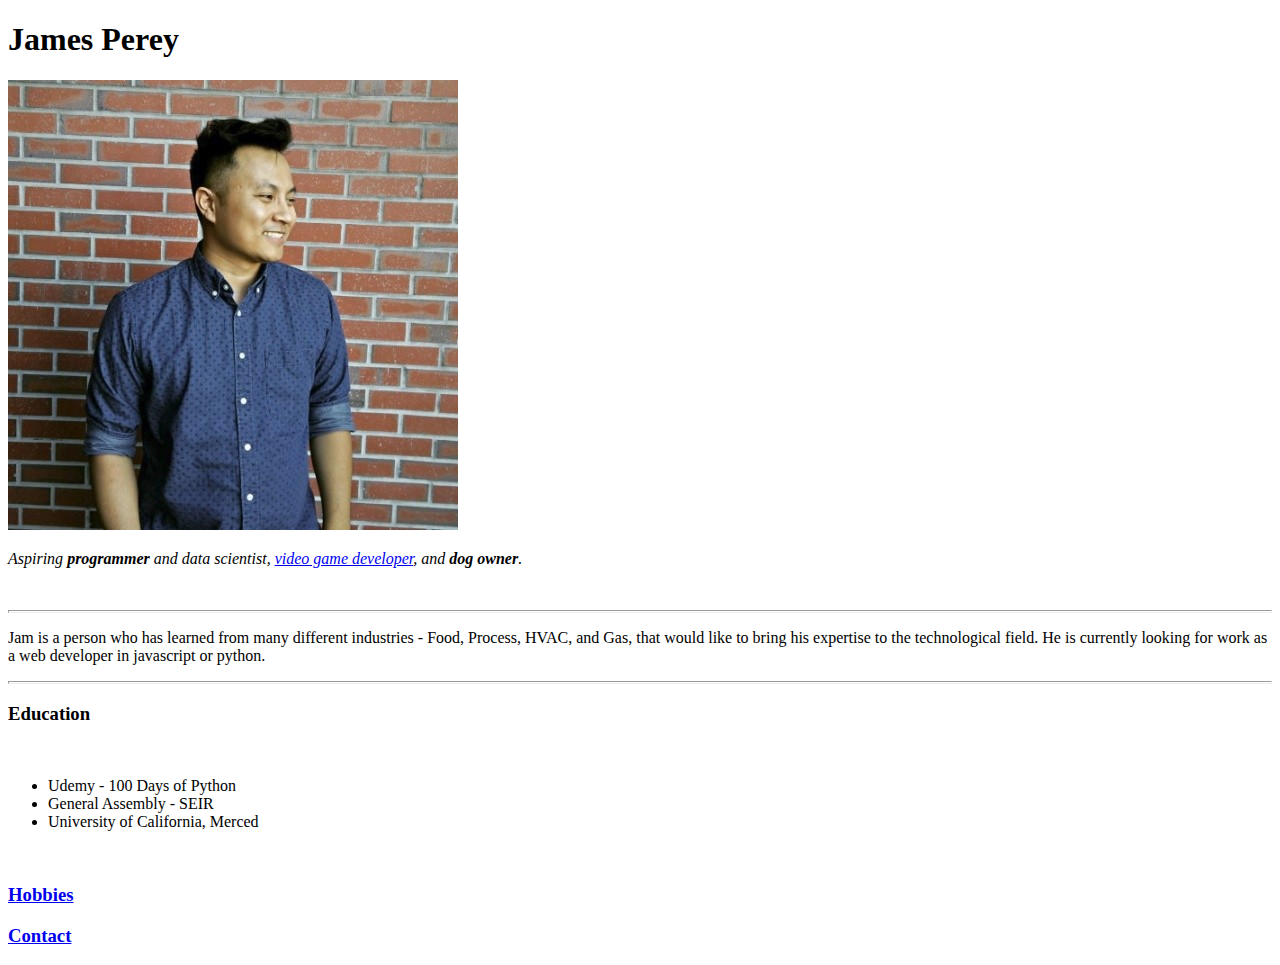
==== index.html @ cc4f9fe5 "INITIAL COMMIT: created a parctice website to dust off html skills. will be doing more work on some " ====
<!DOCTYPE html>
<!--[if lt IE 7]>      <html class="no-js lt-ie9 lt-ie8 lt-ie7"> <![endif]-->
<!--[if IE 7]>         <html class="no-js lt-ie9 lt-ie8"> <![endif]-->
<!--[if IE 8]>         <html class="no-js lt-ie9"> <![endif]-->
<!--[if gt IE 8]>      <html class="no-js"> <!--<![endif]-->
<html>

<head>
    <meta charset="utf-8">
    <meta http-equiv="X-UA-Compatible" content="IE=edge">
    <title> James's Personal site!</title>
    <meta name="description" content="">
    <meta name="viewport" content="width=device-width, initial-scale=1">
    <link rel="stylesheet" href="">
</head>

<body>
    <!--[if lt IE 7]>
            <p class="browsehappy">You are using an <strong>outdated</strong> browser. Please <a href="#">upgrade your browser</a> to improve your experience.</p>
        <![endif]-->

    <h1>James Perey</h1>
    <img src="profile picture.jpeg" alt="Jam's handsome face">
    <p><em>Aspiring <strong>programmer</strong> and data scientist, <a href="https://www.bungie.net/">video game developer</a>, and <strong>dog owner</strong>.</em></p>
    <br>
    <hr size="3">
    <p>Jam is a person who has learned from many different industries - Food, Process, HVAC, and Gas, that would like to bring his expertise to the technological field. He is currently looking for work as a web developer in javascript or python.</p>

    <hr size="3">

    <h3>Education</h3>
    <br>
    <ul>
        <li>Udemy - 100 Days of Python</li>
        <li>General Assembly - SEIR</li>
        <li>University of California, Merced</li>

    </ul>
    <br>
    <h3><a href="hobbies.html">Hobbies</a></h3>
    <h3><a href="contact.html">Contact</a></h3>


    <script src="" async defer></script>
</body>

</html>
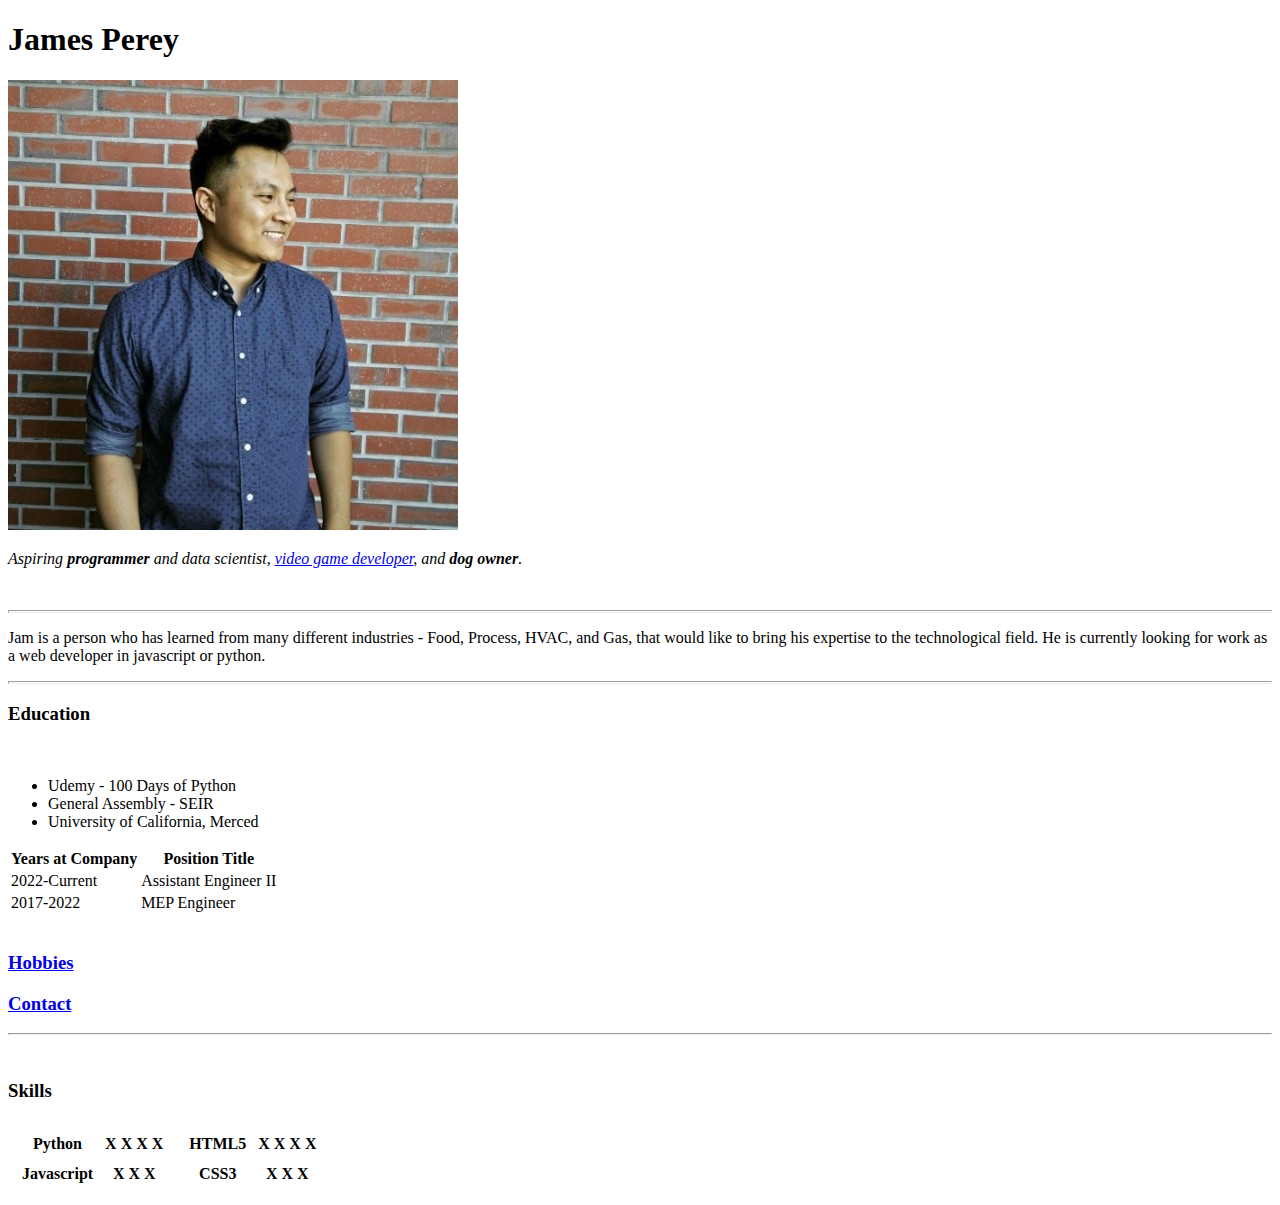
==== commit 9e876b49: "UPDATE: added more html pages, added some content." ====
--- a/index.html
+++ b/index.html
@@ -21,10 +21,13 @@
 
     <h1>James Perey</h1>
     <img src="profile picture.jpeg" alt="Jam's handsome face">
-    <p><em>Aspiring <strong>programmer</strong> and data scientist, <a href="https://www.bungie.net/">video game developer</a>, and <strong>dog owner</strong>.</em></p>
+    <p><em>Aspiring <strong>programmer</strong> and data scientist, <a href="https://www.bungie.net/">video game
+                developer</a>, and <strong>dog owner</strong>.</em></p>
     <br>
     <hr size="3">
-    <p>Jam is a person who has learned from many different industries - Food, Process, HVAC, and Gas, that would like to bring his expertise to the technological field. He is currently looking for work as a web developer in javascript or python.</p>
+    <p>Jam is a person who has learned from many different industries - Food, Process, HVAC, and Gas, that would like to
+        bring his expertise to the technological field. He is currently looking for work as a web developer in
+        javascript or python.</p>
 
     <hr size="3">
 
@@ -36,9 +39,63 @@
         <li>University of California, Merced</li>
 
     </ul>
+
+    <table>
+        <thead>
+            <tr>
+                <th>Years at Company</th>
+                <th>Position Title</th>
+            </tr>
+        </thead>
+        <tr>
+            <td>2022-Current</td>
+            <td>Assistant Engineer II</td>
+        </tr>
+        <tr>
+            <td>2017-2022</td>
+            <td>MEP Engineer</td>
+        </tr>
+    </table>
     <br>
     <h3><a href="hobbies.html">Hobbies</a></h3>
     <h3><a href="contact.html">Contact</a></h3>
+    <hr>
+    <br>
+    <h3>Skills</h3>
+    <table>
+        <tbody>
+            <tr>
+                <th>
+                    <table cellspacing="10">
+                        <tbody>
+                            <tr>
+                                <td>Python</td>
+                                <td>X X X X</td>
+                            </tr>
+                            <tr>
+                                <td>Javascript</td>
+                                <td>X X X</td>
+                            </tr>
+                        </tbody>
+                    </table>
+                </th>
+                <th>
+                    <table cellspacing="10">
+                        <tbody>
+                            <tr>
+                                <td>HTML5</td>
+                                <td>X X X X</td>
+                            </tr>
+                            <tr>
+                                <td>CSS3</td>
+                                <td>X X X</td>
+                            </tr>
+                        </tbody>
+                    </table>
+                </th>
+            </tr>
+        </tbody>
+    </table>
 
 
     <script src="" async defer></script>
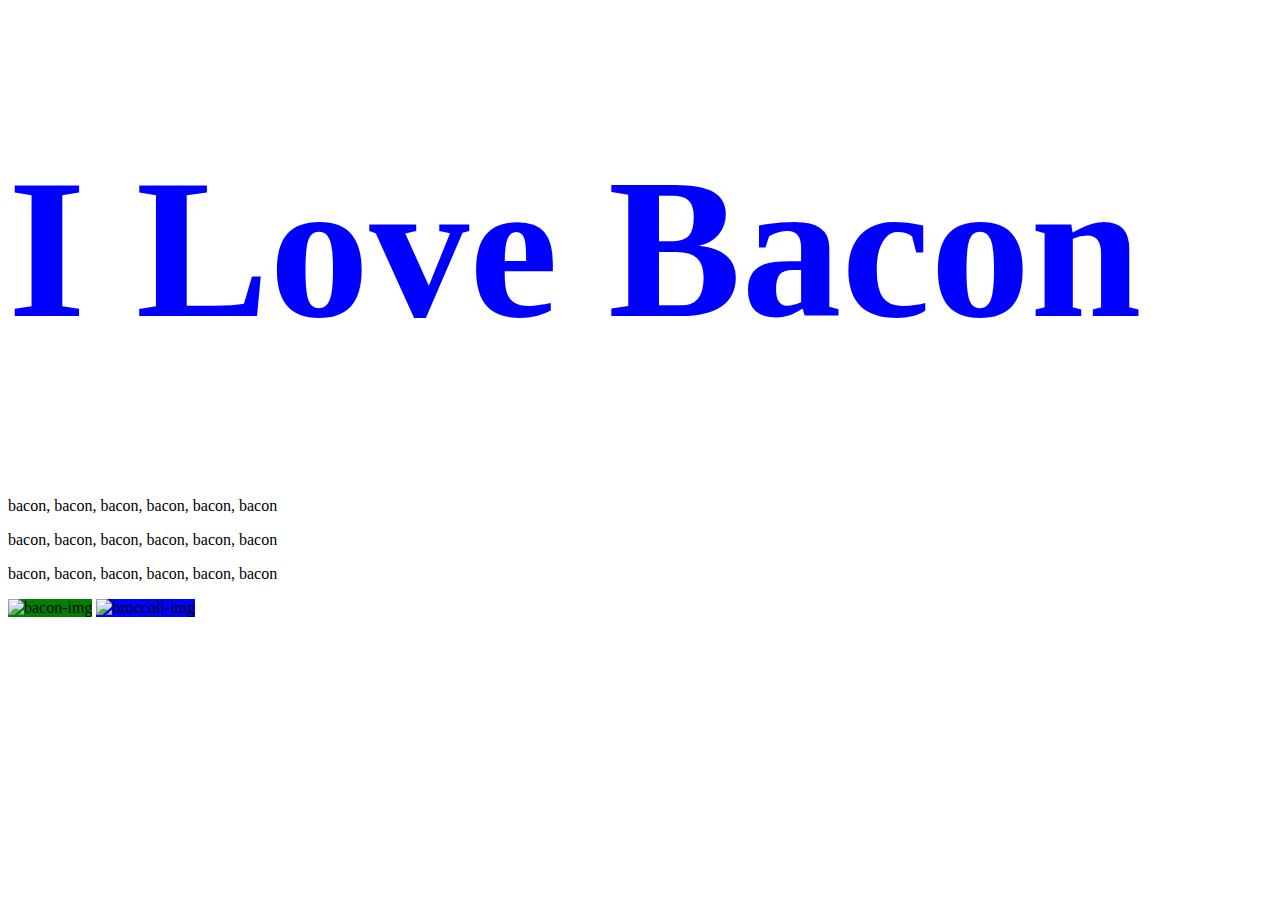
==== commit 5f482457: "UPDATE: added css" ====
--- a/index.html
+++ b/index.html
@@ -1,104 +1,19 @@
 <!DOCTYPE html>
-<!--[if lt IE 7]>      <html class="no-js lt-ie9 lt-ie8 lt-ie7"> <![endif]-->
-<!--[if IE 7]>         <html class="no-js lt-ie9 lt-ie8"> <![endif]-->
-<!--[if IE 8]>         <html class="no-js lt-ie9"> <![endif]-->
-<!--[if gt IE 8]>      <html class="no-js"> <!--<![endif]-->
 <html>
 
 <head>
-    <meta charset="utf-8">
-    <meta http-equiv="X-UA-Compatible" content="IE=edge">
-    <title> James's Personal site!</title>
-    <meta name="description" content="">
-    <meta name="viewport" content="width=device-width, initial-scale=1">
-    <link rel="stylesheet" href="">
+  <meta charset="utf-8">
+  <title>Bacon Fansite</title>
+  <link rel="stylesheet" href="css/styles.css">
 </head>
 
 <body>
-    <!--[if lt IE 7]>
-            <p class="browsehappy">You are using an <strong>outdated</strong> browser. Please <a href="#">upgrade your browser</a> to improve your experience.</p>
-        <![endif]-->
-
-    <h1>James Perey</h1>
-    <img src="profile picture.jpeg" alt="Jam's handsome face">
-    <p><em>Aspiring <strong>programmer</strong> and data scientist, <a href="https://www.bungie.net/">video game
-                developer</a>, and <strong>dog owner</strong>.</em></p>
-    <br>
-    <hr size="3">
-    <p>Jam is a person who has learned from many different industries - Food, Process, HVAC, and Gas, that would like to
-        bring his expertise to the technological field. He is currently looking for work as a web developer in
-        javascript or python.</p>
-
-    <hr size="3">
-
-    <h3>Education</h3>
-    <br>
-    <ul>
-        <li>Udemy - 100 Days of Python</li>
-        <li>General Assembly - SEIR</li>
-        <li>University of California, Merced</li>
-
-    </ul>
-
-    <table>
-        <thead>
-            <tr>
-                <th>Years at Company</th>
-                <th>Position Title</th>
-            </tr>
-        </thead>
-        <tr>
-            <td>2022-Current</td>
-            <td>Assistant Engineer II</td>
-        </tr>
-        <tr>
-            <td>2017-2022</td>
-            <td>MEP Engineer</td>
-        </tr>
-    </table>
-    <br>
-    <h3><a href="hobbies.html">Hobbies</a></h3>
-    <h3><a href="contact.html">Contact</a></h3>
-    <hr>
-    <br>
-    <h3>Skills</h3>
-    <table>
-        <tbody>
-            <tr>
-                <th>
-                    <table cellspacing="10">
-                        <tbody>
-                            <tr>
-                                <td>Python</td>
-                                <td>X X X X</td>
-                            </tr>
-                            <tr>
-                                <td>Javascript</td>
-                                <td>X X X</td>
-                            </tr>
-                        </tbody>
-                    </table>
-                </th>
-                <th>
-                    <table cellspacing="10">
-                        <tbody>
-                            <tr>
-                                <td>HTML5</td>
-                                <td>X X X X</td>
-                            </tr>
-                            <tr>
-                                <td>CSS3</td>
-                                <td>X X X</td>
-                            </tr>
-                        </tbody>
-                    </table>
-                </th>
-            </tr>
-        </tbody>
-    </table>
-
-
-    <script src="" async defer></script>
+  <h1 id="heading">I Love Bacon</h1>
+  <p>bacon, bacon, bacon, bacon, bacon, bacon</p>
+  <p>bacon, bacon, bacon, bacon, bacon, bacon</p>
+  <p>bacon, bacon, bacon, bacon, bacon, bacon</p>
+  <img class="bacon"src="https://emojipedia-us.s3.amazonaws.com/thumbs/240/apple/118/bacon_1f953.png" alt="bacon-img">
+  <img class="broccoli" src="https://emojipedia-us.s3.dualstack.us-west-1.amazonaws.com/thumbs/240/apple/325/broccoli_1f966.png" alt="broccoli-img">
 </body>
 
-</html>+</html>
--- a/css/styles.css
+++ b/css/styles.css
@@ -0,0 +1,26 @@
+/***************Tag Selectors**************/
+
+h1 {
+    color: red;
+    font-size: 200px;
+}
+
+img {
+    background-color: red;
+}
+
+/*********************Class Selectors**************/
+
+.bacon {
+    background-color: green;
+}
+
+.broccoli {
+    background-color: blue;
+}
+
+/***********ID Selectors***********************/
+
+#heading {
+    color:blue;
+}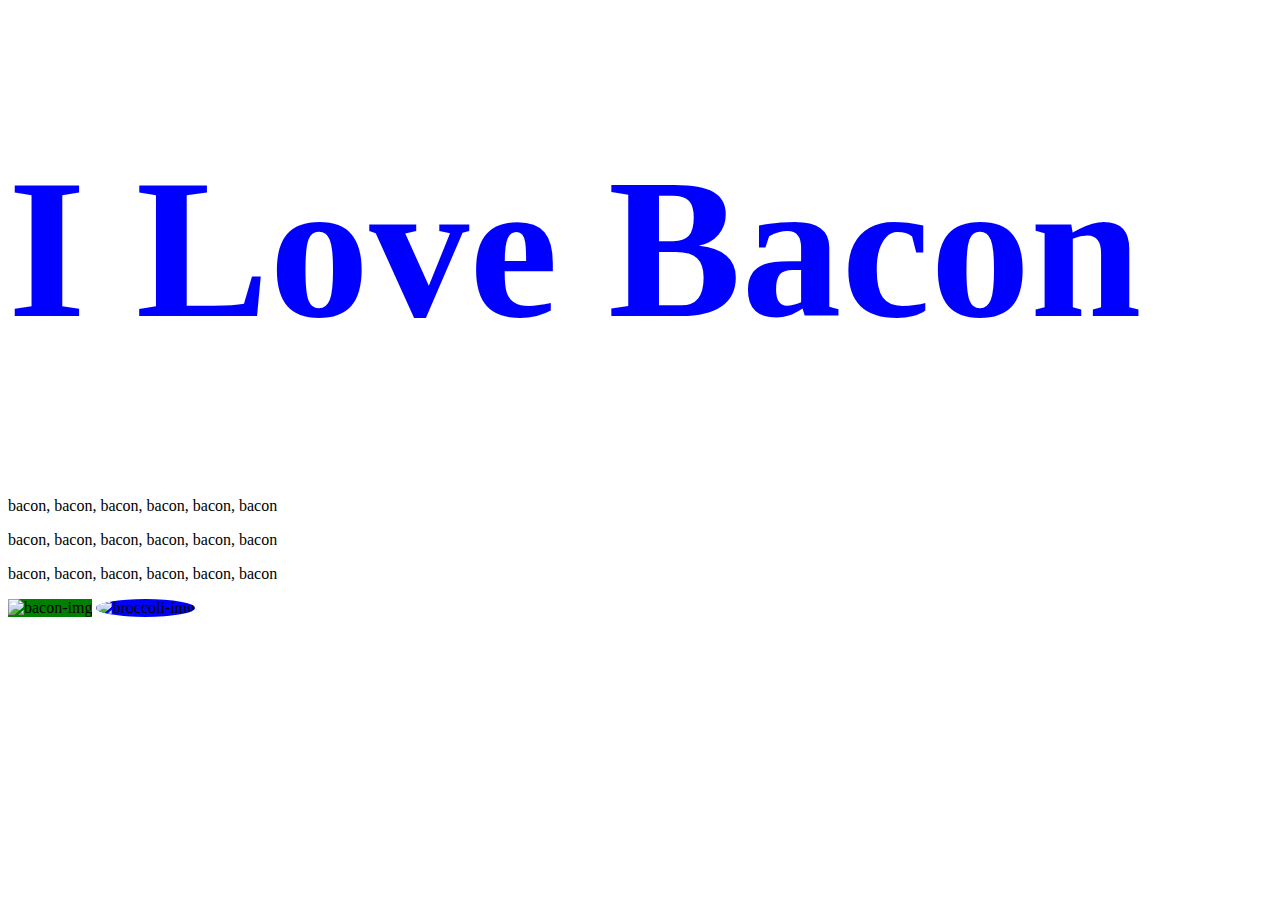
==== commit 9a018c41: "UPDATE: a few more changes/ practice" ====
--- a/index.html
+++ b/index.html
@@ -13,7 +13,7 @@
   <p>bacon, bacon, bacon, bacon, bacon, bacon</p>
   <p>bacon, bacon, bacon, bacon, bacon, bacon</p>
   <img class="bacon"src="https://emojipedia-us.s3.amazonaws.com/thumbs/240/apple/118/bacon_1f953.png" alt="bacon-img">
-  <img class="broccoli" src="https://emojipedia-us.s3.dualstack.us-west-1.amazonaws.com/thumbs/240/apple/325/broccoli_1f966.png" alt="broccoli-img">
+  <img class="broccoli circular" src="https://emojipedia-us.s3.dualstack.us-west-1.amazonaws.com/thumbs/240/apple/325/broccoli_1f966.png" alt="broccoli-img">
 </body>
 
 </html>
--- a/css/styles.css
+++ b/css/styles.css
@@ -5,8 +5,8 @@
     font-size: 200px;
 }
 
-img {
-    background-color: red;
+img:hover {
+    background-color: gold;
 }
 
 /*********************Class Selectors**************/
@@ -19,6 +19,10 @@
     background-color: blue;
 }
 
+.circular {
+    border-radius: 100%;
+}
+
 /***********ID Selectors***********************/
 
 #heading {
